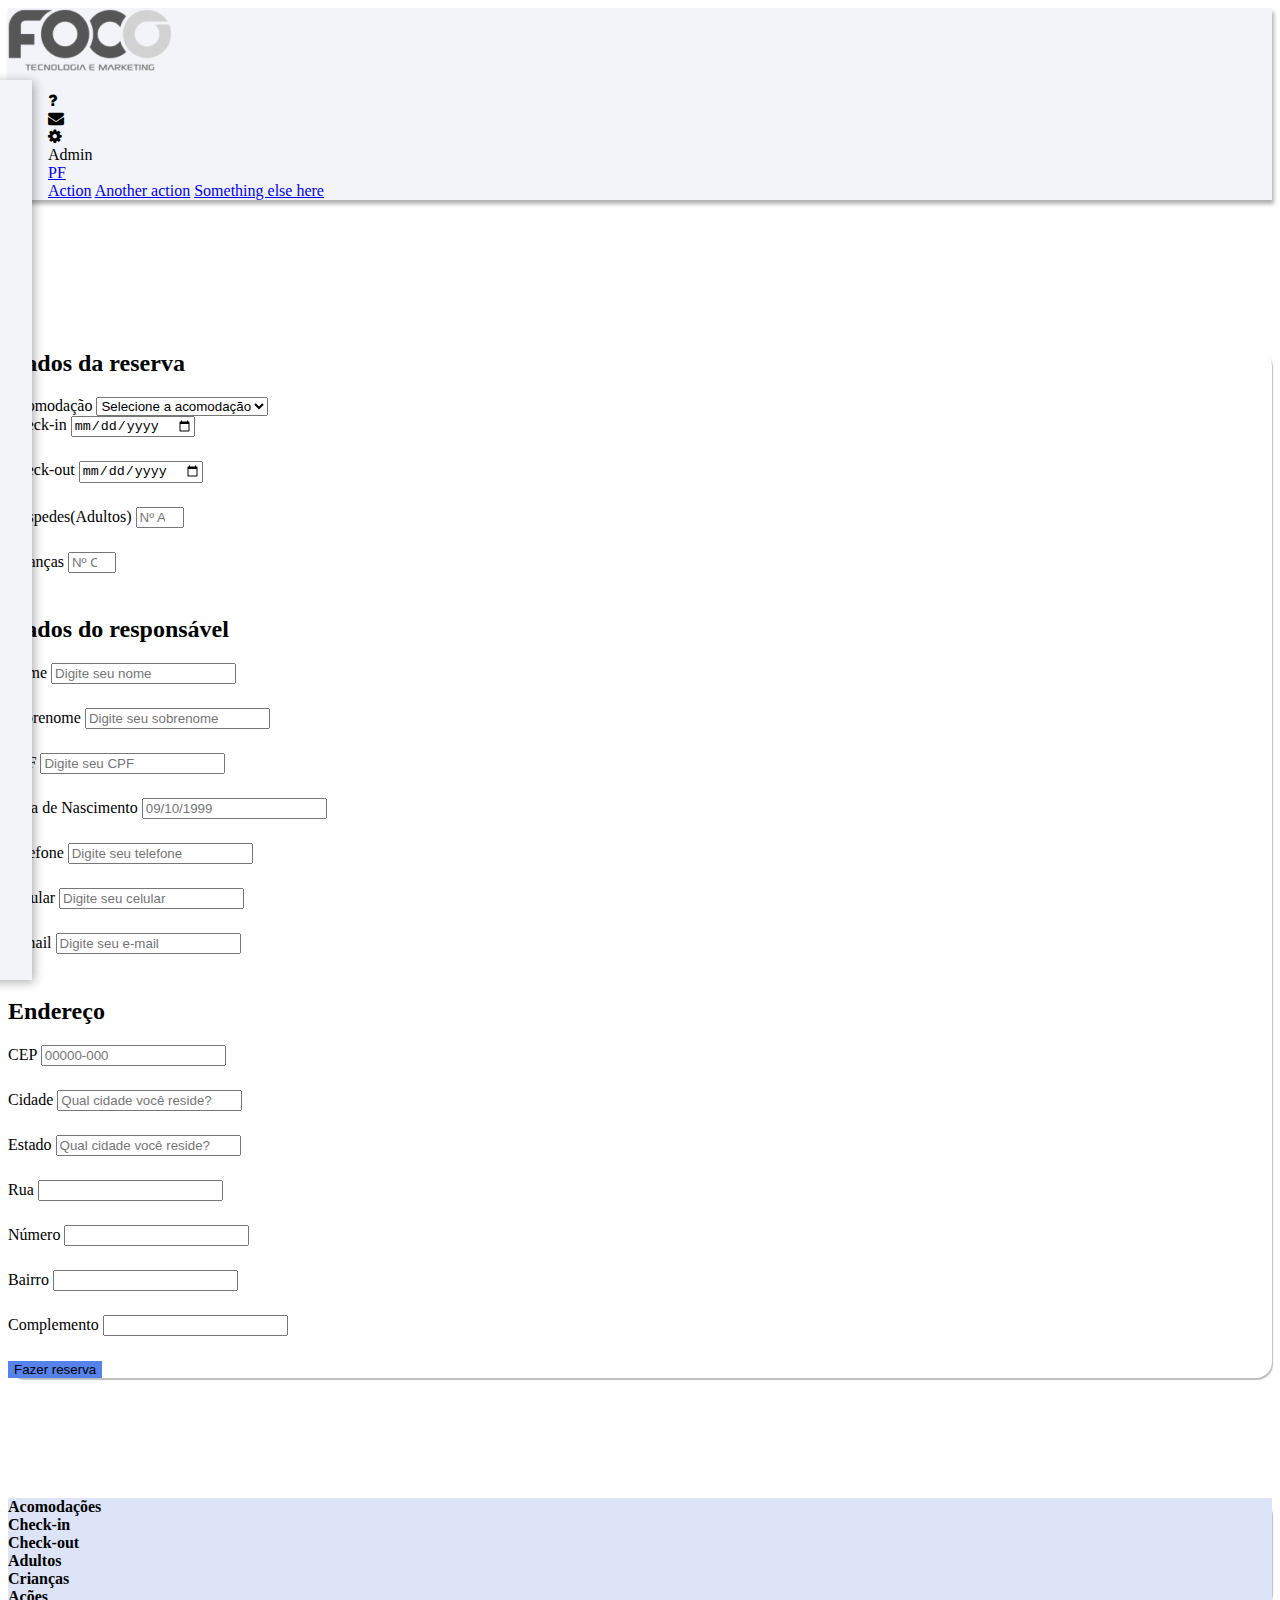
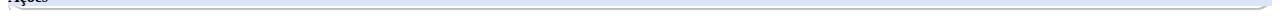
==== formulario.html @ 99156245 "Initial commit" ====
<!DOCTYPE html>
<html lang="pt-br">
<head>
    <meta charset="UTF-8">
    <meta http-equiv="X-UA-Compatible" content="IE=edge">
    <meta name="viewport" content="width=device-width, initial-scale=1.0">
    <link rel="stylesheet" href="css/navBar.css">
    <link rel="stylesheet" href="css/form.css">
    <link rel="stylesheet" href="css/menu.css">
    <link rel="stylesheet" href="css/table.css">
    <link rel="stylesheet" href="https://cdn.jsdelivr.net/npm/bootstrap@4.6.2/dist/css/bootstrap.min.css" integrity="sha384-xOolHFLEh07PJGoPkLv1IbcEPTNtaed2xpHsD9ESMhqIYd0nLMwNLD69Npy4HI+N" crossorigin="anonymous">
    <link rel="stylesheet" href="https://cdnjs.cloudflare.com/ajax/libs/font-awesome/4.7.0/css/font-awesome.min.css">
    <title>Teste-Foco</title>
</head>

<body>
<header>
  <nav id="navTop" class="navbar navbar-expand-lg navbar-light py-2 px-4 fixed-top">

    <div class="collapse navbar-collapse  d-flex justify-content-between" id="navbarNavDropdown">
    <img src="img/logo.png" alt="">
      <ul class="d-flex">
        <li class="nav-item active">
       <i class="fa fa-regular fa-question p-2 mt-1"></i>
        </li>
        <li class="nav-item">
          <i class="fa fa-regular fa-envelope p-2 mt-1"></i>
        </li>
        <li class="nav-item">
          <i class="fa fa-solid fa-gear p-2 mt-1"></i>
        </li>
        <span class="p-2">Admin</span>
        <li class="dropdown">
          <a class="nav-link dropdown-toggle p-2" href="#" role="button" data-toggle="dropdown" aria-expanded="false">
            PF
          </a>
          <div class="dropdown-menu">
            <a class="dropdown-item" href="#">Action</a>
            <a class="dropdown-item" href="#">Another action</a>
            <a class="dropdown-item" href="#">Something else here</a>
          </div>
        </li>
      </ul>
    </div>
  </nav>   
</header>
<aside class="sidebar">
  <i class="fa fa-solid fa-bars fa-lg float-right p-2"  id="hamburguer"></i>
    <nav class="menu">
      <ul>
            <li class="menu-item px-5 py-3  pt-5 d-flex">
                <i class="fa fa-solid fa-home  p-2  fa-lg "></i>
                <a href="index.html" class="menu-link " >Dashboard</a>
            </li>
            <li class="menu-item px-5 py-3 d-flex">
            <i class="fa fa-solid fa-plus p-2  fa-lg"></i>
            <a href="formulario.html" class="menu-link">Nova Reserva</a>
            </li>
            <li class="menu-item px-5 py-3 d-flex">
                <i class="fa fa-solid fa-gear p-2 fa-lg"></i>
                <a href="" class="menu-link" >Configurações</a>
            </li>
        </ul>
    </nav>
</aside>  
<main>
  <div class="container border p-4 d-flex">
            <form>
              <h2 class="my-4 border-bottom">Dados da reserva</h2>
                <div class="row was-validated">

                    <div class="col-4">
                    <label for="">Acomodação</label>
                    <select id="acomodacao" class="form-control"  required>
                        <option selected disabled value="">Selecione a acomodação</option>
                        <option>Quarto simples</option>
                        <option>Quarto Duplo</option>
                    </select>
                    </div>
                    <div class="col-2">
                    <label for="">Check-in</label>
                    <input id="checkin" class="form-control" type="date" placeholder="Default input" data-index="new" required>
                    </div>
                    <div class="col-2">
                    <label for="">Check-out</label>
                    <input id="checkout" class="form-control" type="date" placeholder="Default input"  required>
                    </div>
                    <div class="col-2">
                    <label for="">Hospedes(Adultos)</label>
                    <input id="adultos" class="form-control" type="number" placeholder="Nº Adultos" min="1" max="2"  required>
                    </div>
                    <div class="col-2">
                    <label for="">Crianças</label>
                    <input id="criancas" class="form-control" type="number" min="0" max="2" placeholder="Nº Crianças"  required>
                    </div>
            
                </div>

                <h2 class="my-4 border-bottom">Dados do responsável</h2>
                <div class="row">

                    <div class="col-4">
                    <label for="">Nome</label>
                    <input class="form-control" type="text" placeholder="Digite seu nome">
                    </div>
                    <div class="col-4">
                    <label for="">Sobrenome</label>
                    <input class="form-control" type="text" placeholder="Digite seu sobrenome">
                    </div>
                    <div class="col-4">
                    <label for="">CPF</label>
                    <input class="form-control" type="text" placeholder="Digite seu CPF" id="cpf"  maxlength="14">
                    </div>
            
                    <div class="col-3">
                    <label for="">Data de Nascimento</label>
                    <input class="form-control" type="text" placeholder="09/10/1999">
                    </div>
                    <div class="col-3">
                    <label for="">Telefone</label>
                    <input class="form-control" type="text" placeholder="Digite seu telefone" id="tel" maxlength="13">
                    </div>
                    <div class="col-3">
                    <label for="">Celular</label>
                    <input class="form-control" type="text" placeholder="Digite seu celular" id="cel" maxlength="14">
                    </div>
                    <div class="col-3">
                    <label for="">E-mail</label>
                    <input class="form-control" type="text" placeholder="Digite seu e-mail">
                    </div>
            
                </div>

                <h2 class="my-4 border-bottom">Endereço</h2>

                <div class="row">
      
                    <div class="col-4">
                    <label for="">CEP</label>
                    <input class="form-control" type="text" placeholder="00000-000">
                    </div>
                    <div class="col-4">
                    <label for="">Cidade</label>
                    <input class="form-control" type="text" placeholder="Qual cidade você reside?">
                    </div>
                    <div class="col-4">
                    <label for="">Estado</label>
                    <input class="form-control" type="text" placeholder="Qual cidade você reside?">
                    </div>
            
                    <div class="col-3">
                    <label for="">Rua</label>
                    <input class="form-control" type="text" placeholder="">
                    </div>
                    <div class="col-3">
                    <label for="">Número</label>
                    <input class="form-control" type="text" placeholder="">
                    </div>
                    <div class="col-3">
                    <label for="">Bairro</label>
                    <input class="form-control" type="text" placeholder="">
                    </div>
                    <div class="col-3">
                    <label for="">Complemento</label>
                    <input class="form-control" type="text" placeholder="">
                    </div>
            
                    <div class="col d-flex justify-content-end">
                    <button id="salvar" type="submit" class="btn btn-primary mt-4">Fazer reserva</button>
                    </div>
                </div>
              <div>
            </div>
          </form>
        </div>
      </div>
</main>
<section>
    <div class="container p-4 border mb-5">   
      <div class="row text-center p-2 m-1" id="header">
        <div class="col-2">
          Acomodações
        </div>
        <div class="col-2">
          Check-in
        </div>
        <div class="col-2">
           Check-out
        </div>
        <div class="col-2">
           Adultos
        </div>
        <div class="col-2">
           Crianças
        </div>
        <div class="col-2">
           Ações
        </div>
    </div>
        <table id="tableReserva" class="table">
            <tbody class="text-center border" >
              <!-- <tr class="row">
                <td class="col-2"><span>teste</span></td>
                <td class="col-2"><span>teste</span></td>
                <td class="col-2"><span>teste</span></td>
                <td class="col-2"><span>teste</span></td>
                <td class="col-2"><span>teste</span></td>
                <td class="col-2">
    
                <button type="button" class="btn btn-dark m-1 editar" ><i class="fa fa-solid fa-pencil"></i></button>
                <button type="button" class="btn btn-dark excluir" data-toggle="modal" data-target="#excluir"><i class="fa fa-solid fa-trash"></i></button>
                </td>
                </tr> --> 
            </tbody>
        </table>
    </div>
</section>
      <script src="scripts/script.js"></script>
</body>
</html>
---- css/navBar.css ----
li {
    list-style-type: none;
}
#navTop{
    background-color: #f3f4f9 !important;
    box-shadow: 2px 4px 4px rgba(0, 0, 0, 0.315) !important;
}
---- css/form.css ----
main{
  margin-top: 150px;
}

.container{
    margin-top: 120px !important;
    border-radius: 1rem;
    box-shadow: 1px 2px 1px rgba(0, 0, 0, 0.26);
  }
  
  input{
    margin-bottom: 1.5rem;
  }
  
  #salvar{
    background-color: #5582eb !important;
    border: none !important;
  }
---- css/menu.css ----
.sidebar{
    width: 20rem;
    height: 100vh;
    background: #f3f4f9;
    position: fixed;
    top: 5rem;
    left: -18rem;
    transition: all 2s;
    box-shadow: 2px 2px 10px rgba(0, 0, 0, 0.336);
    z-index: 3;
    color: #5582eb;
}

.sidebar > i {
    color: #5582eb;
}

.show-menu{
    left: -4.5rem;
    
}

.menu {
    position:absolute;
    top: 40%;
    left: 50%;
    transform: translate(-50% , -50%);
}

.menu-item{
    text-align: center;
    margin-bottom: 1rem;
}

.menu-link{
    font-family: 'Pacifico',sans-serif;
    font-size: 1.3rem;
    color: var(--cor1);
   
}

.menu-link:hover{
    color: var(--cor4);
    transition: 1s;
}
---- css/table.css ----
.editar{
    background-color: #68cdc7 !important;
    border: none !important;
    color: black !important;
}

.excluir{
    background-color: #ec8853 !important;
    border: none !important;
    color: black !important;
}

.table{
    border:1px solid rgba(0, 0, 0, 0.116);
    box-shadow: 1px 2px 1px rgba(0, 0, 0, 0.26);
}
#header{
    background-color: #dde4f7;
    font-size:100%;
    font-weight: bolder;
}
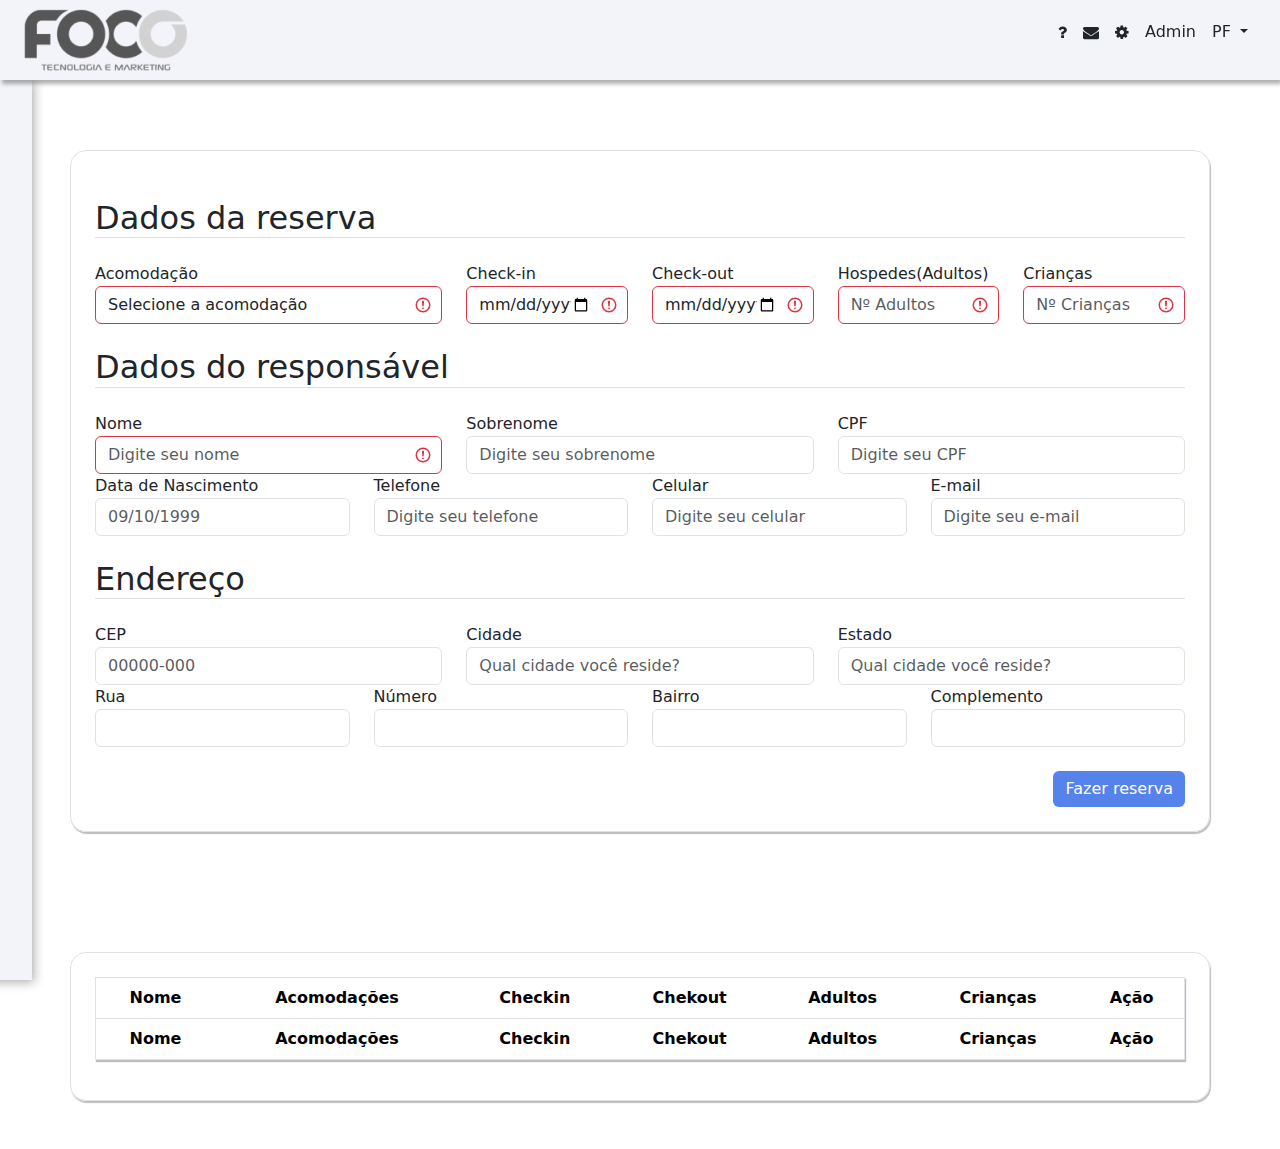
==== commit a34111d6: "melhorias na table" ====
--- a/formulario.html
+++ b/formulario.html
@@ -10,6 +10,8 @@
     <link rel="stylesheet" href="css/table.css">
     <link rel="stylesheet" href="https://cdn.jsdelivr.net/npm/bootstrap@4.6.2/dist/css/bootstrap.min.css" integrity="sha384-xOolHFLEh07PJGoPkLv1IbcEPTNtaed2xpHsD9ESMhqIYd0nLMwNLD69Npy4HI+N" crossorigin="anonymous">
     <link rel="stylesheet" href="https://cdnjs.cloudflare.com/ajax/libs/font-awesome/4.7.0/css/font-awesome.min.css">
+    <link rel="stylesheet" href="https://cdnjs.cloudflare.com/ajax/libs/twitter-bootstrap/5.1.3/css/bootstrap.min.css">
+    <link rel="stylesheet" href="https://cdn.datatables.net/1.12.1/css/dataTables.bootstrap5.min.css">
     <title>Teste-Foco</title>
 </head>
 
@@ -65,7 +67,7 @@
 </aside>  
 <main>
   <div class="container border p-4 d-flex">
-            <form>
+            <form id="formulario">
               <h2 class="my-4 border-bottom">Dados da reserva</h2>
                 <div class="row was-validated">
 
@@ -99,9 +101,9 @@
                 <h2 class="my-4 border-bottom">Dados do responsável</h2>
                 <div class="row">
 
-                    <div class="col-4">
+                    <div class="col-4 was-validated">
                     <label for="">Nome</label>
-                    <input class="form-control" type="text" placeholder="Digite seu nome">
+                    <input  id="nome" class="form-control" type="text" placeholder="Digite seu nome" required>
                     </div>
                     <div class="col-4">
                     <label for="">Sobrenome</label>
@@ -166,7 +168,7 @@
                     </div>
             
                     <div class="col d-flex justify-content-end">
-                    <button id="salvar" type="submit" class="btn btn-primary mt-4">Fazer reserva</button>
+                    <button id="salvar" type="button" class="btn btn-primary mt-4">Fazer reserva</button>
                     </div>
                 </div>
               <div>
@@ -175,46 +177,78 @@
         </div>
       </div>
 </main>
-<section>
-    <div class="container p-4 border mb-5">   
-      <div class="row text-center p-2 m-1" id="header">
-        <div class="col-2">
-          Acomodações
-        </div>
-        <div class="col-2">
-          Check-in
-        </div>
-        <div class="col-2">
-           Check-out
-        </div>
-        <div class="col-2">
-           Adultos
-        </div>
-        <div class="col-2">
-           Crianças
-        </div>
-        <div class="col-2">
-           Ações
-        </div>
-    </div>
-        <table id="tableReserva" class="table">
-            <tbody class="text-center border" >
-              <!-- <tr class="row">
-                <td class="col-2"><span>teste</span></td>
-                <td class="col-2"><span>teste</span></td>
-                <td class="col-2"><span>teste</span></td>
-                <td class="col-2"><span>teste</span></td>
-                <td class="col-2"><span>teste</span></td>
-                <td class="col-2">
-    
-                <button type="button" class="btn btn-dark m-1 editar" ><i class="fa fa-solid fa-pencil"></i></button>
-                <button type="button" class="btn btn-dark excluir" data-toggle="modal" data-target="#excluir"><i class="fa fa-solid fa-trash"></i></button>
-                </td>
-                </tr> --> 
-            </tbody>
-        </table>
-    </div>
-</section>
+  <!--<section>
+      <div class="container p-4 border mb-5">   
+        <div class="row text-center p-2 m-1" id="header">
+          <div class="col-2">
+            Acomodações
+          </div>
+          <div class="col-2">
+            Check-in
+          </div>
+          <div class="col-2">
+            Check-out
+          </div>
+          <div class="col-2">
+            Adultos
+          </div>
+          <div class="col-2">
+            Crianças
+          </div>
+          <div class="col-2">
+            Ações
+          </div>
+      </div>
+          <table id="" class="table">
+              <tbody class="text-center border" >
+                <!-- <tr class="row">
+                  <td class="col-2"><span>teste</span></td>
+                  <td class="col-2"><span>teste</span></td>
+                  <td class="col-2"><span>teste</span></td>
+                  <td class="col-2"><span>teste</span></td>
+                  <td class="col-2"><span>teste</span></td>
+                  <td class="col-2">
+      
+                  <button type="button" class="btn btn-dark m-1 editar" ><i class="fa fa-solid fa-pencil"></i></button>
+                  <button type="button" class="btn btn-dark excluir" data-toggle="modal" data-target="#excluir"><i class="fa fa-solid fa-trash"></i></button>
+                  </td>
+                  </tr>
+              </tbody>
+          </table>
+      </div>
+  </section>-->
+<div class="container p-4 border mb-5 "> 
+    <table id="tableReserva" class="table table-striped text-center">
+      <thead i="header">
+          <tr>
+            <th>Nome</th>
+            <th>Acomodações</th>
+            <th>Checkin</th>
+            <th>Chekout</th>
+            <th>Adultos</th>
+            <th>Crianças</th>
+            <th>Ação</th>
+          </tr>
+      </thead>
+      <tbody>
+      
+      </tbody>
+      <tfoot>
+          <tr>
+              <th>Nome</th>
+              <th>Acomodações</th>
+              <th>Checkin</th>
+              <th>Chekout</th>
+              <th>Adultos</th>
+              <th>Crianças</th>
+              <th>Ação</th>
+          </tr>
+      </tfoot>
+    </table>
+</div>  
+      <script src="https://code.jquery.com/jquery-3.5.1.js"></script>
+      <script src="https://cdn.datatables.net/1.12.1/js/jquery.dataTables.min.js"></script>
+      <script src="https://cdn.datatables.net/1.12.1/js/dataTables.bootstrap5.min.js"></script>
       <script src="scripts/script.js"></script>
 </body>
 </html>--- a/css/table.css
+++ b/css/table.css
@@ -10,12 +10,15 @@
     color: black !important;
 }
 
+
 .table{
     border:1px solid rgba(0, 0, 0, 0.116);
     box-shadow: 1px 2px 1px rgba(0, 0, 0, 0.26);
+
 }
 #header{
     background-color: #dde4f7;
     font-size:100%;
     font-weight: bolder;
+    text-align: center;
 }